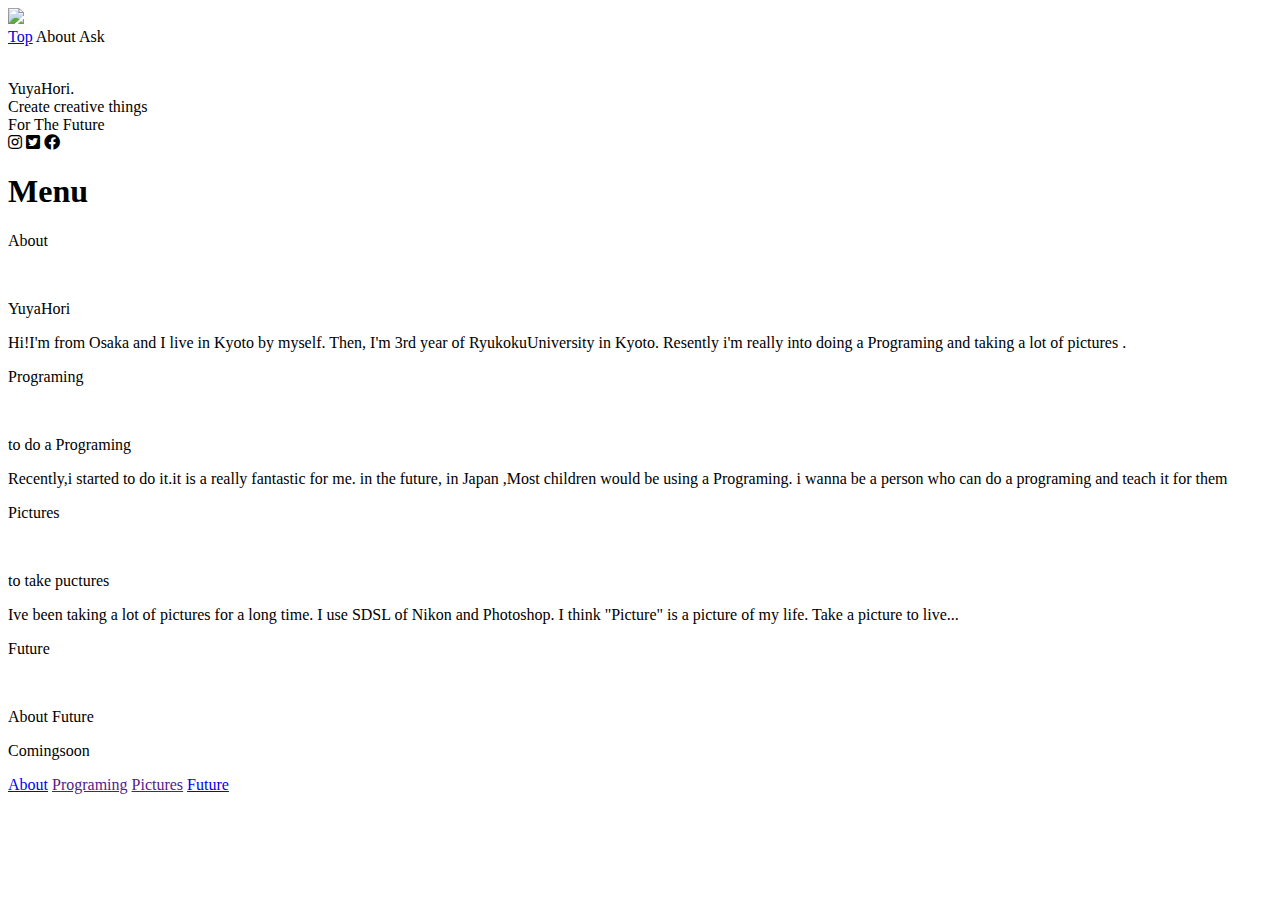
==== index.html @ f192b86a "Create index.html" ====
<!DOCTYPE html>
<html>
  <head>
    <meta charset="utf-8">
    <link rel="stylesheet" href="responsive.css" >

    <link rel="stylesheet" href="stylesheet.css">
    <title>Y.H.</title>
    <link href="https://use.fontawesome.com/releases/v5.0.6/css/all.css" rel="stylesheet">
<meta name="viewport" content="width=device-width, initial-scale=1.0">
  </head>
  <body>
          <header>

            <div class="container">


            <div class="header-left">
          <img class="logo" src="A.png">
        </div>
            <div class="list">
              <a href="file:///C:/Users/horishin/Desktop/HTML/index.html">Top</a>
              <a>About</a>
              <a>Ask</a>

            </div>
          </div>

          </header>
          <div id="wrapper">

<div class="contents">
  <div class="Myself">
    <img src="IMG_4245.JPG" alt="">
    <p>YuyaHori.<br>
    Create creative things<br>
    For The Future<br>
    <i class="fab fa-instagram">  </i>
      <i class="fab fa-twitter-square"></i>
        <i class="fab fa-facebook"></i><br>


</p>

  </div>
<div class="Menu">
  <h1>Menu</h1>

</div>
<div class="Do">
  <div class="detail">
    <div class="icon">
      <p  class="P">About</p>
      <img src="images.jpg" alt="">
      <p>YuyaHori</p>
      <p>Hi!I'm from Osaka and I live in Kyoto by myself.
        Then, I'm 3rd year of RyukokuUniversity in Kyoto.
        Resently i'm really into doing a Programing and taking a lot of pictures .
      </p>
    </div>


  </div>

  <div class="detail">

      <div class="icon">
        <p class="P">Programing</p>
        <img src="IMG_0158.jpg" alt="">
        <p>to do a Programing</p>
        <p>Recently,i started to do it.it is a really fantastic for me.
        in the future, in Japan ,Most children would be using a Programing.
      i wanna be a person who can do a programing and teach it for them</p>
      </div>

  </div>
  <div class="detail">
    <div class="icon">
      <p class="P">Pictures</p>
      <img src="IMG_0386.jpg" alt="">
      <p>to take puctures</p>
      <p>Ive been taking a lot of pictures for a long time.
        I use SDSL of Nikon and Photoshop.
        I think "Picture" is a picture of my life.
        Take a picture to live...
      </p>
    </div>


  </div>
  <div class="detail">
    <div class="icon">
        <p class="P">Future</p>
      <img src="IMG_0293.jpg" alt="">
      <p>About Future</p>
      <p>Comingsoon</p>
    </div>


  </div>
</div>





</div>

<footer>

<a class="link" href="#">About</a>
<a class="link" href="">Programing</a>
<a class="link" href="">Pictures</a>
<a class="link" href="#">Future</a>
</footer>
</div>
  </body>
</html>
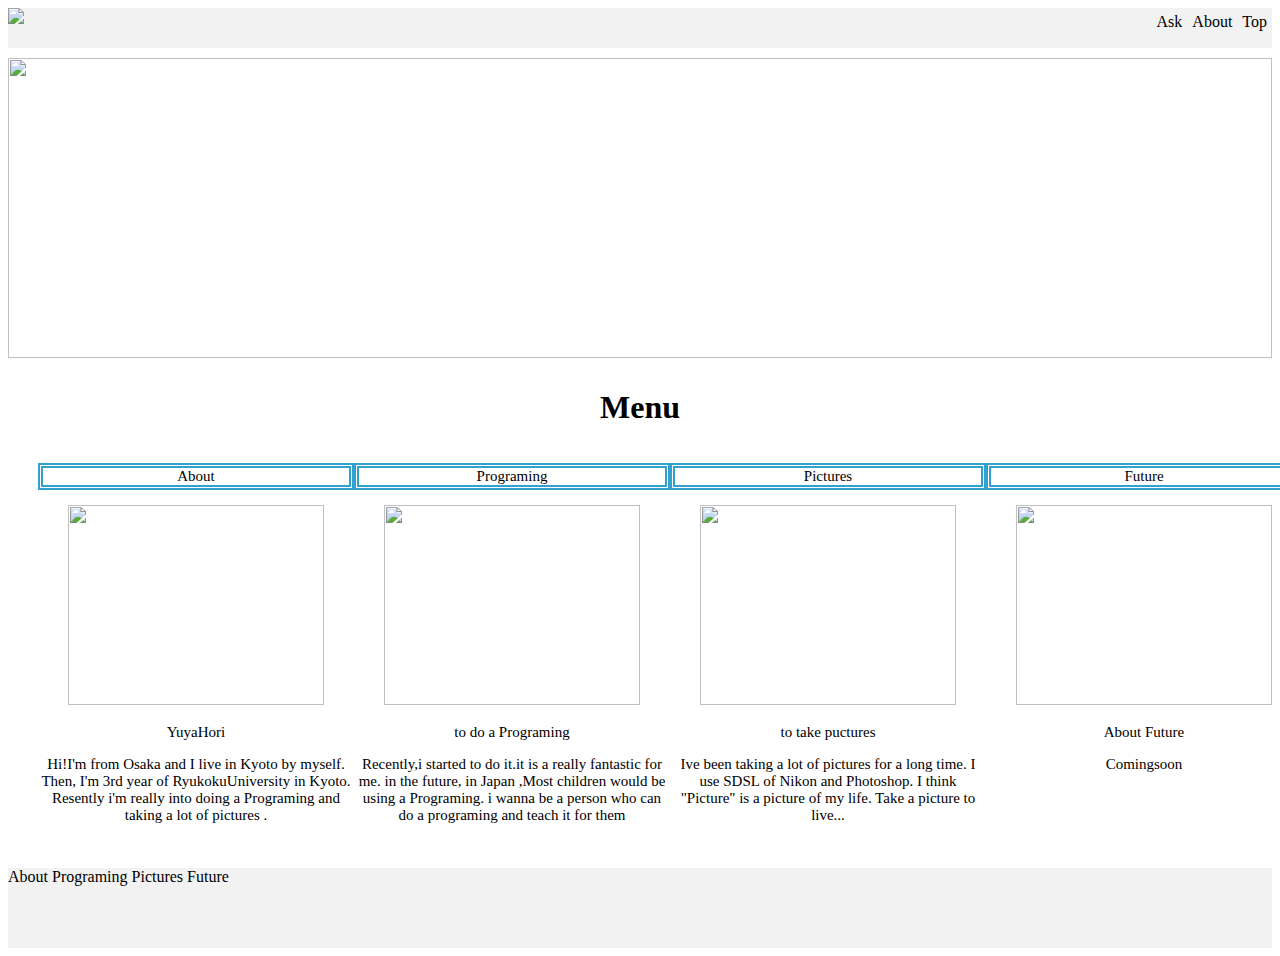
==== commit 52db4a7b: "Update index.html" ====
--- a/index.html
+++ b/index.html
@@ -2,12 +2,13 @@
 <html>
   <head>
     <meta charset="utf-8">
+    <meta name="viewport" content="width=device-width, initial-scale=1.0, maximum-scale=1.0, minimum-scale=1.0">
+
     <link rel="stylesheet" href="responsive.css" >
 
     <link rel="stylesheet" href="stylesheet.css">
     <title>Y.H.</title>
     <link href="https://use.fontawesome.com/releases/v5.0.6/css/all.css" rel="stylesheet">
-<meta name="viewport" content="width=device-width, initial-scale=1.0">
   </head>
   <body>
           <header>
@@ -51,7 +52,7 @@
   <div class="detail">
     <div class="icon">
       <p  class="P">About</p>
-      <img src="images.jpg" alt="">
+      <img src="IMG_4254.jpg" alt="">
       <p>YuyaHori</p>
       <p>Hi!I'm from Osaka and I live in Kyoto by myself.
         Then, I'm 3rd year of RyukokuUniversity in Kyoto.
@@ -74,6 +75,9 @@
       </div>
 
   </div>
+
+
+
   <div class="detail">
     <div class="icon">
       <p class="P">Pictures</p>
--- a/responsive.css
+++ b/responsive.css
@@ -0,0 +1,12 @@
+@media (max-width:670px){
+
+  .container{width:100%;
+    height:40px;
+    background-color:blue;}
+
+  .detail{width: 100%;
+
+
+    }
+
+  }
--- a/stylesheet.css
+++ b/stylesheet.css
@@ -0,0 +1,94 @@
+*{
+  font-family:serif;
+  box-sizing:border-box;
+
+}
+.container{width:100%;
+  height:40px;
+  background-color:#F2F2F2;
+
+}
+header a{
+  list-style: none;
+  float:right;
+  top:0;
+  padding:5px 5px;
+  text-decoration:none;
+  color:black;
+}
+.logo{
+  width:50px;
+float:left;
+}
+.Menu h1{
+  text-align: center;
+
+}
+.detail{
+  width:25%;
+  float:left;
+  text-align: center;
+
+}
+.Do{
+  width:100%;
+  margin-left:30px;
+  margin-right:30px;
+}
+
+.icon img{
+
+  width:90%;
+  height: 200px;
+}
+.icon p{
+  font-size:15px;
+  padding:0 3px 0 3px;
+}
+.Myself img{
+  width:100%;
+  height:300px;
+  margin:10px 0 10px 0;
+}
+.Myself p{
+  position:absolute;
+  top:100px;
+  left:70px;
+  color:white;
+}
+.Myself{
+  position:relative;
+}
+.P{
+  border: thick double #32a1ce;
+
+}
+.link{
+  text-decoration:none;
+  color:black;
+}
+footer{
+  background-color:#F2F2F2;
+  height:80px;
+
+margin-top:auto;
+}
+body,
+#wrapper {
+  display: flex;
+  flex-direction: column;
+  min-height: 100vh;
+
+}
+@media (max-width:700px){
+
+  .container{width:100%;
+    height:40px;
+    background-color:white;}
+
+  .detail{width: 100%;
+
+
+    }
+
+  }
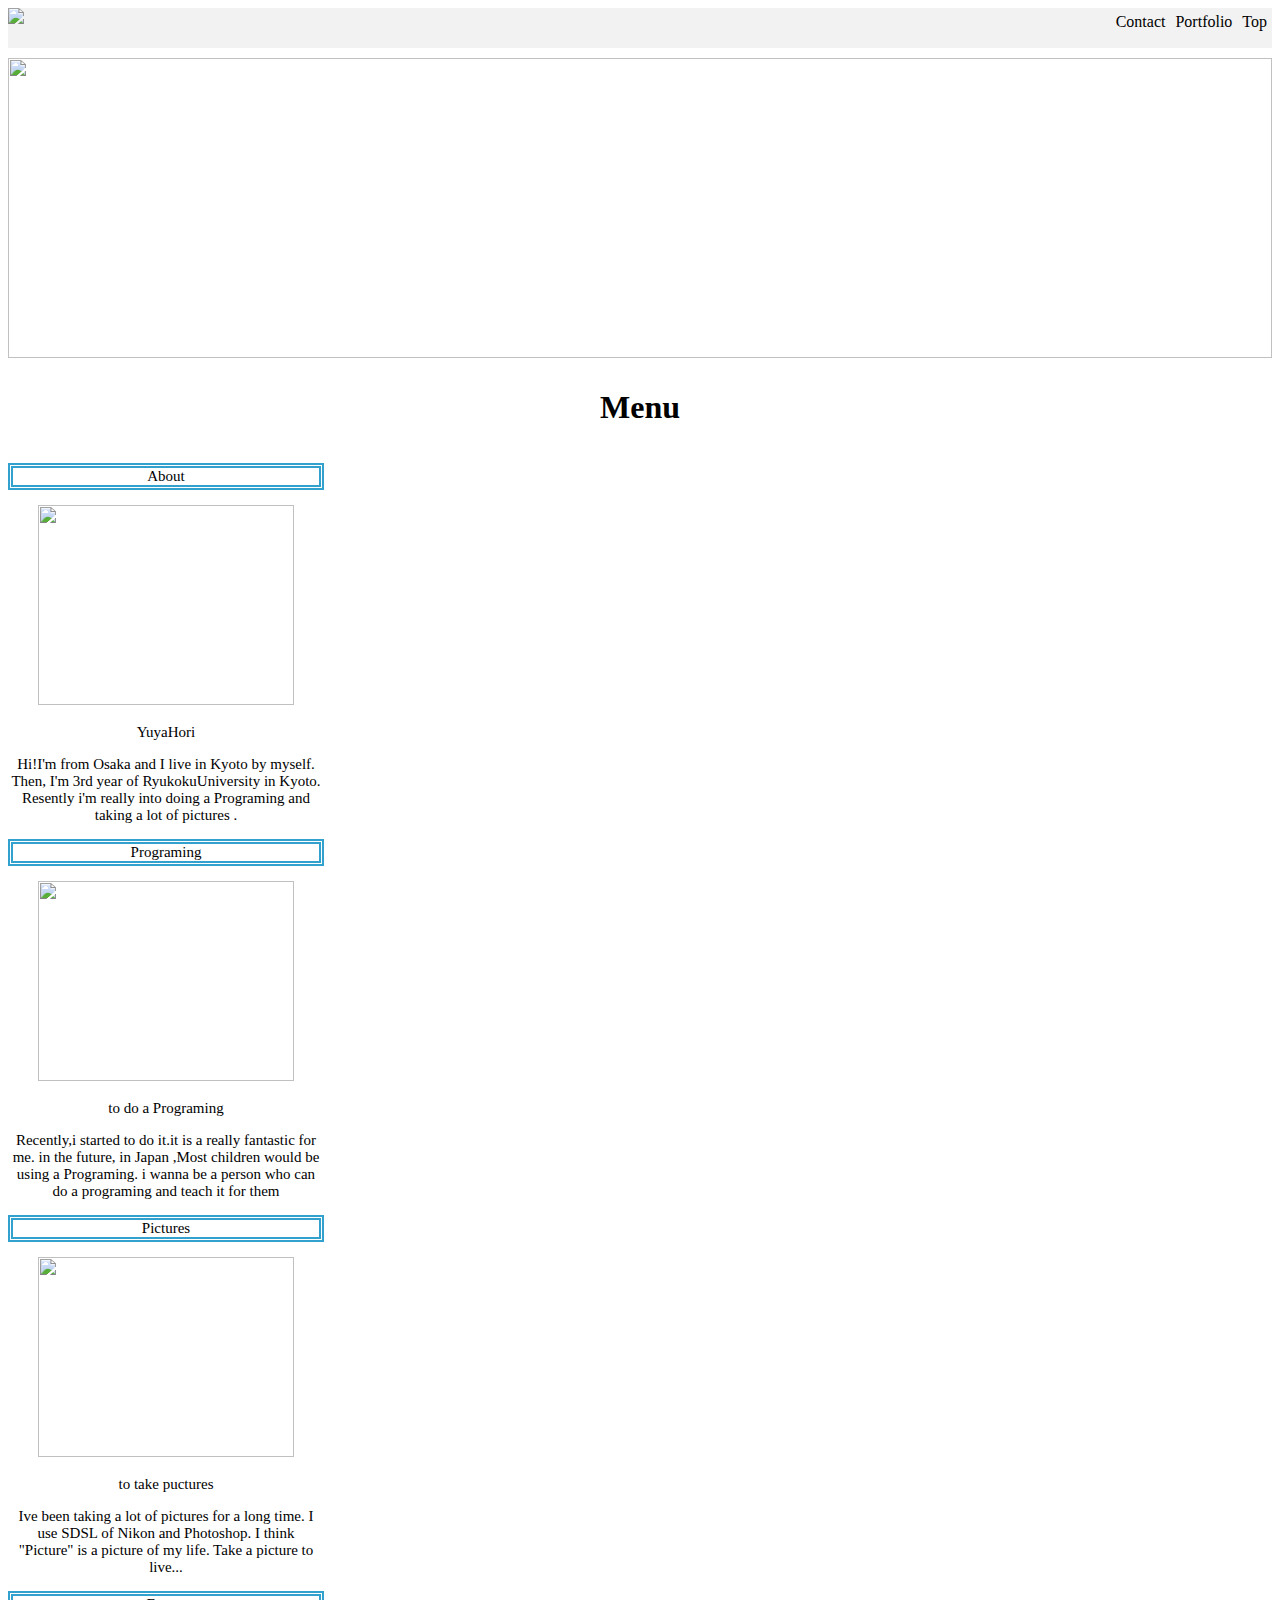
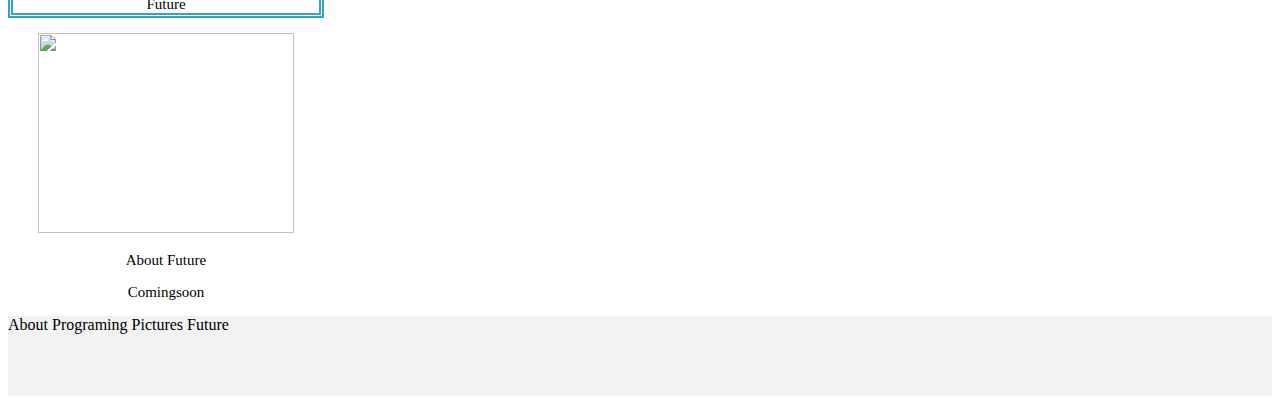
==== commit 5377ab54: "Update index.html" ====
--- a/index.html
+++ b/index.html
@@ -21,8 +21,8 @@
         </div>
             <div class="list">
               <a href="file:///C:/Users/horishin/Desktop/HTML/index.html">Top</a>
-              <a>About</a>
-              <a>Ask</a>
+              <a href="file:///C:/Users/horishin/Desktop/HTML/Portfolio.html">Portfolio</a>
+              <a href="file:///C:/Users/horishin/Desktop/HTML/Contact.html">Contact</a>
 
             </div>
           </div>
@@ -48,7 +48,7 @@
   <h1>Menu</h1>
 
 </div>
-<div class="Do">
+
   <div class="detail">
     <div class="icon">
       <p  class="P">About</p>
@@ -61,9 +61,9 @@
     </div>
 
 
-  </div>
 
-  <div class="detail">
+
+
 
       <div class="icon">
         <p class="P">Programing</p>
@@ -74,11 +74,11 @@
       i wanna be a person who can do a programing and teach it for them</p>
       </div>
 
-  </div>
 
 
 
-  <div class="detail">
+
+
     <div class="icon">
       <p class="P">Pictures</p>
       <img src="IMG_0386.jpg" alt="">
@@ -88,11 +88,11 @@
         I think "Picture" is a picture of my life.
         Take a picture to live...
       </p>
-    </div>
+
 
 
   </div>
-  <div class="detail">
+
     <div class="icon">
         <p class="P">Future</p>
       <img src="IMG_0293.jpg" alt="">
@@ -102,7 +102,7 @@
 
 
   </div>
-</div>
+
 
 
 
--- a/stylesheet.css
+++ b/stylesheet.css
@@ -80,15 +80,18 @@
   min-height: 100vh;
 
 }
-@media (max-width:700px){
+@media screen and (max-width: 670px) {
 
   .container{width:100%;
     height:40px;
-    background-color:white;}
+  }
 
-  .detail{width: 100%;
+  .detail{width:100%;
 
 
     }
+    .Myself img{
+      width:100%;
+    }
 
   }
